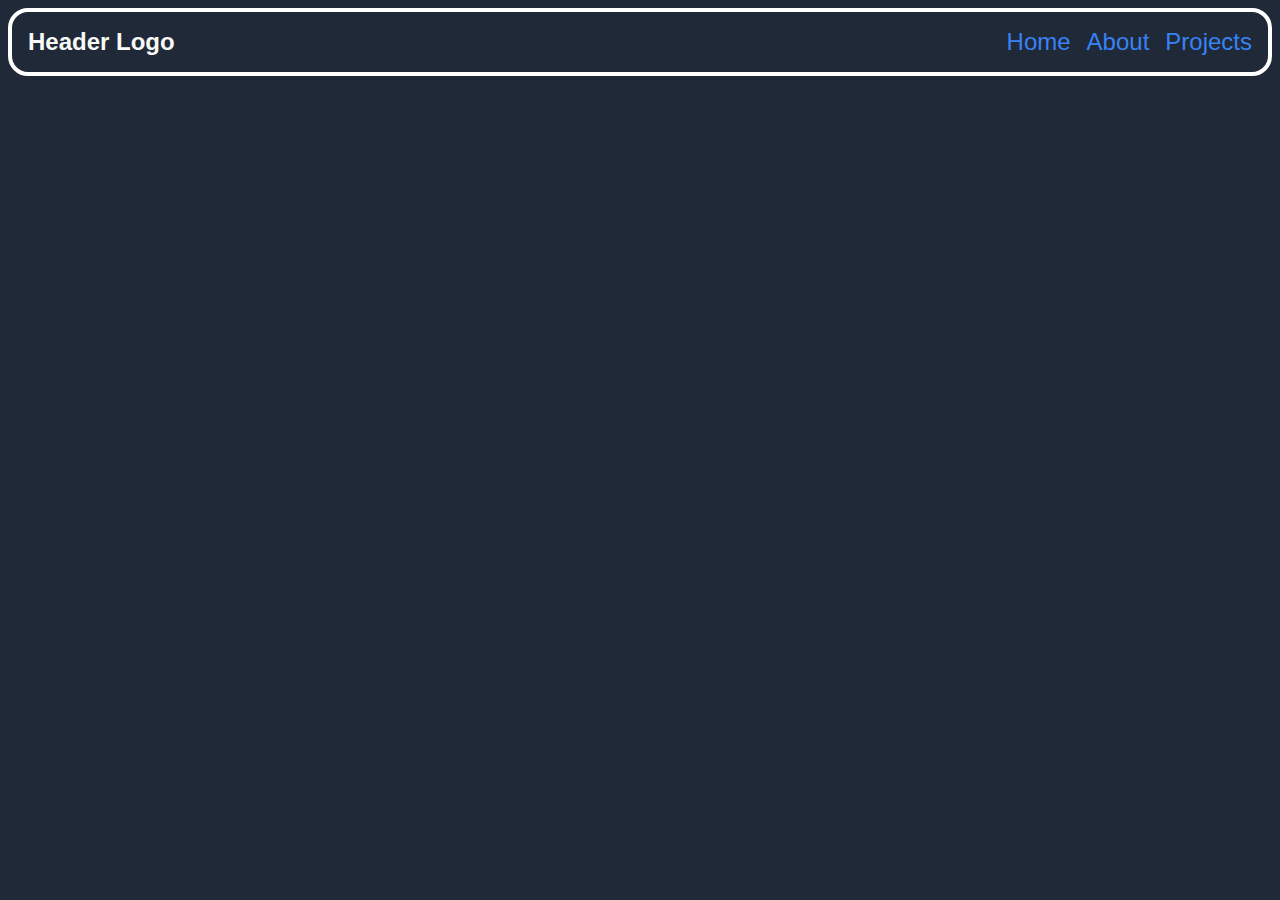
==== landingSite/index.html @ 75c901f9 "Added landing site files, built navbar" ====
<!DOCTYPE html>
<html lang="en">
    <head>
        <meta charset="UTF-8">
        <title>Landing Site!</title>
        <link rel="stylesheet" href="style.css">
    </head>
    
    <body>
        <div class="navbar">
            <h2 class="nav-item nav-header">Header Logo</h2>
            <ul class="nav-item nav-list">
                <li><a class="nav-link" href="index.html">Home</a></li>
                <li><a class="nav-link" href="index.html">About</a></li>
                <li><a class="nav-link" href="index.html">Projects</a></li>
            </ul>
        </div>
    </body>
</html>
---- landingSite/style.css ----
* {
    color: white;
    background-color: #1f2937;
    font-family: 'Lucida Sans', 'Lucida Sans Regular', 'Lucida Grande', 'Lucida Sans Unicode', Geneva, Verdana, sans-serif;
}

.navbar {
    display: flex;
    flex: auto;
    justify-content: flex-start;
    border: 4px solid white;
    border-radius: 20px;
}

.nav-item {
    margin: 16px;
    font-size: 24px;
}

.nav-header {
    color: #f9faf8;
}

.nav-list {
    display: flex;
    flex: auto;
    justify-content: flex-end;
    list-style: none;
    gap: 16px;
}

a.nav-link:link, a.nav-link:visited {
    color: #3882f6;
    text-decoration: none;
}

a.nav-link:hover, a.nav-link:active {
    color: green;
    background-color: black;
    border-radius: 8px;
}
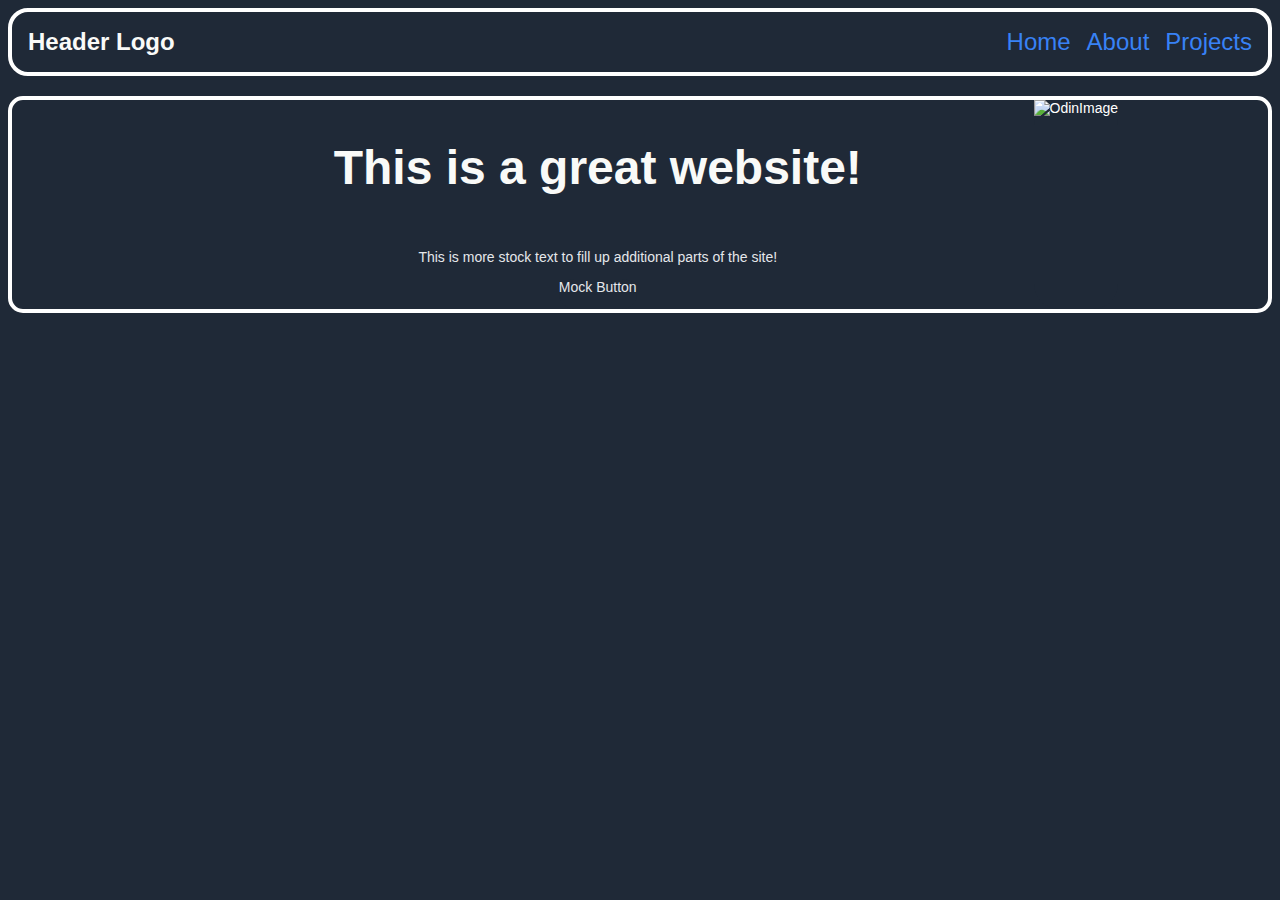
==== commit d054a97b: "Started working on landing element" ====
--- a/landingSite/index.html
+++ b/landingSite/index.html
@@ -15,5 +15,15 @@
                 <li><a class="nav-link" href="index.html">Projects</a></li>
             </ul>
         </div>
+
+        <div class="hero">
+            <div class="hero-col1">
+                <h2 class="hero-item hero-header">This is a great website!</h2>
+                <p class="hero-item hero-paragraph">This is more stock text to fill up additional parts of the site!</p>
+                <a class="hero-item hero-button" href="">Mock Button</p>
+            </div>
+            <img src="https://www.theodinproject.com/assets/icons/odin-icon-a34029cd84a741be4da27758dafd7d7ac3729021adea3e0701e310d91e5c1d04.svg" 
+            class="hero-item hero-img" alt="OdinImage" height=auto width="300" rel="noopener noreferrer">
+        </div>
     </body>
 </html>--- a/landingSite/style.css
+++ b/landingSite/style.css
@@ -38,4 +38,51 @@
     color: green;
     background-color: black;
     border-radius: 8px;
+}
+
+.hero {
+    display: flex;
+    flex: auto;
+    justify-content: flex-start;
+    border: 4px solid white;
+    border-radius: 15px;
+    margin-top: 20px;
+    padding-left: 150px;
+    padding-right: 150px;
+}
+
+.hero-img {
+    background-color: #1f2937;
+}
+
+.hero-col1 {
+    display: flex;
+    flex: auto;
+    flex-direction: column;
+    justify-content: center;
+    align-items: center;
+}
+
+.hero-header {
+    font-size: 48px;
+    font-weight: bolder;
+    color: #f9faf8;
+}
+
+.hero-paragraph {
+    font-size: 14px;
+    color: #e5e7eb;
+}
+
+a.hero-button:link, a.hero-button:visited {
+    font-size: 14px;
+    color: #e5e7eb;
+    text-decoration: none;
+    border-radius: 25px;
+}
+
+a.hero-button:hover, a.hero-button:active {
+    font-size: 14px;
+    color: green;
+    border-radius: 25px;
 }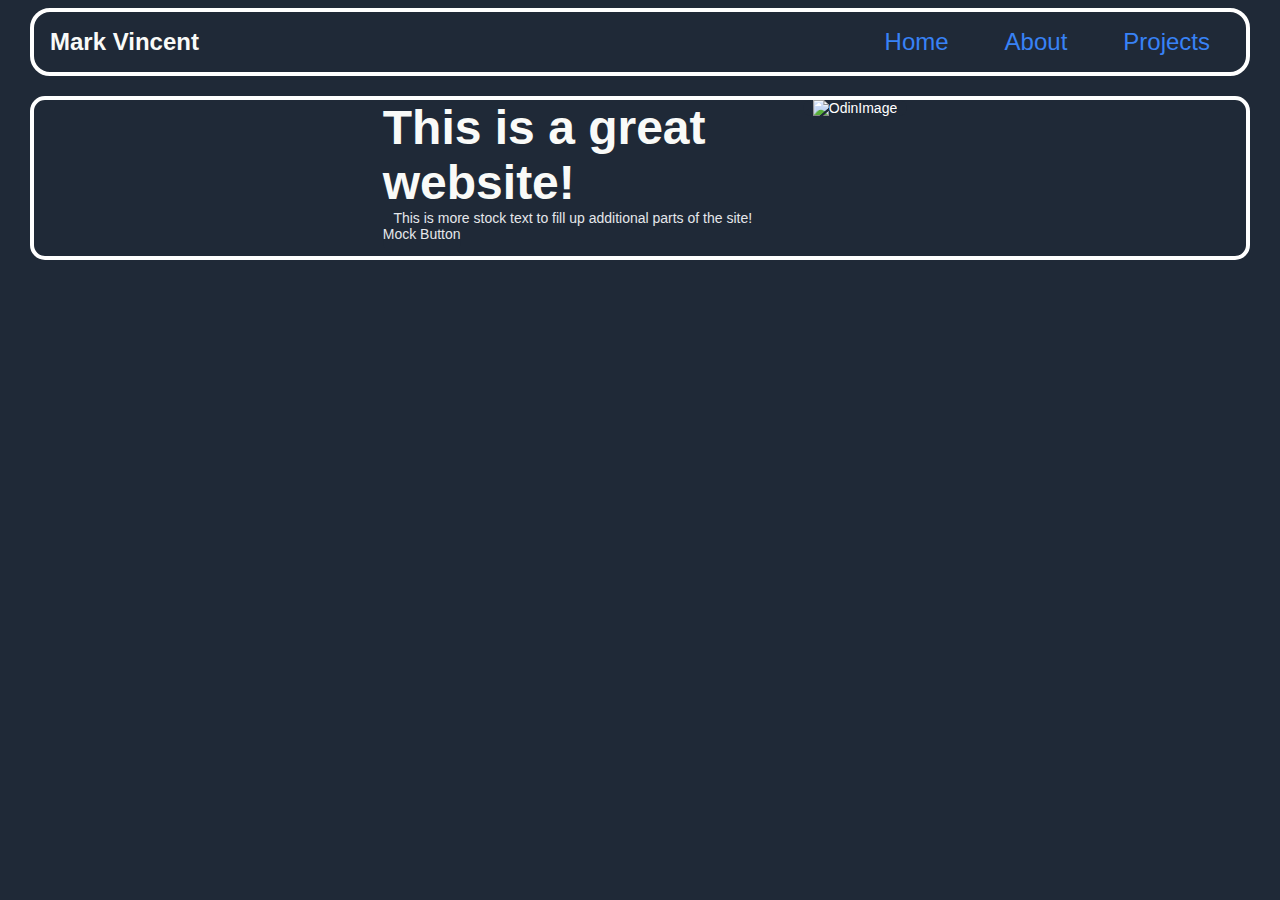
==== commit f4feeb66: "Added name to header" ====
--- a/landingSite/index.html
+++ b/landingSite/index.html
@@ -8,7 +8,7 @@
     
     <body>
         <div class="navbar">
-            <h2 class="nav-item nav-header">Header Logo</h2>
+            <h2 class="nav-item nav-header">Mark Vincent</h2>
             <ul class="nav-item nav-list">
                 <li><a class="nav-link" href="index.html">Home</a></li>
                 <li><a class="nav-link" href="index.html">About</a></li>
--- a/landingSite/style.css
+++ b/landingSite/style.css
@@ -2,6 +2,8 @@
     color: white;
     background-color: #1f2937;
     font-family: 'Lucida Sans', 'Lucida Sans Regular', 'Lucida Grande', 'Lucida Sans Unicode', Geneva, Verdana, sans-serif;
+    margin-left: 10px;
+    margin-right: 10px;
 }
 
 .navbar {
@@ -24,6 +26,7 @@
 .nav-list {
     display: flex;
     flex: auto;
+    flex-wrap: wrap;
     justify-content: flex-end;
     list-style: none;
     gap: 16px;
@@ -43,12 +46,17 @@
 .hero {
     display: flex;
     flex: auto;
-    justify-content: flex-start;
+    flex-wrap: wrap;
+    justify-content: center;
+    gap: 10px;
     border: 4px solid white;
     border-radius: 15px;
     margin-top: 20px;
-    padding-left: 150px;
-    padding-right: 150px;
+}
+
+.hero-item {
+    margin-top: 0;
+    margin-bottom: 0;
 }
 
 .hero-img {
@@ -61,6 +69,7 @@
     flex-direction: column;
     justify-content: center;
     align-items: center;
+    max-width: 400px;
 }
 
 .hero-header {
@@ -79,6 +88,7 @@
     color: #e5e7eb;
     text-decoration: none;
     border-radius: 25px;
+    align-self: flex-start;
 }
 
 a.hero-button:hover, a.hero-button:active {
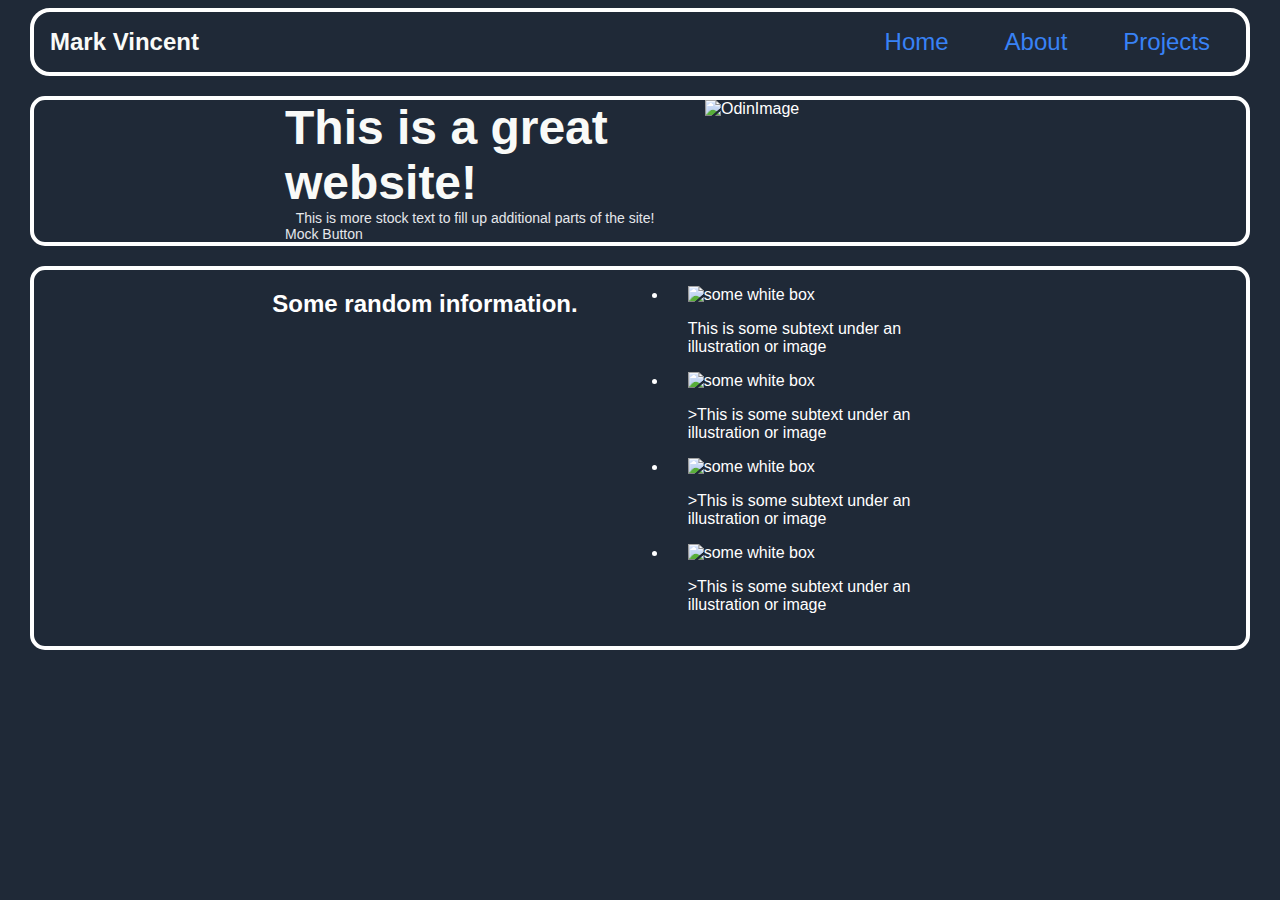
==== commit ff4c79fc: "Working the card section" ====
--- a/landingSite/index.html
+++ b/landingSite/index.html
@@ -20,10 +20,46 @@
             <div class="hero-col1">
                 <h2 class="hero-item hero-header">This is a great website!</h2>
                 <p class="hero-item hero-paragraph">This is more stock text to fill up additional parts of the site!</p>
-                <a class="hero-item hero-button" href="">Mock Button</p>
+                <a class="hero-item hero-button" href="">Mock Button</a>
             </div>
             <img src="https://www.theodinproject.com/assets/icons/odin-icon-a34029cd84a741be4da27758dafd7d7ac3729021adea3e0701e310d91e5c1d04.svg" 
             class="hero-item hero-img" alt="OdinImage" height=auto width="300" rel="noopener noreferrer">
         </div>
+
+        <div class="card-section">
+            <h2 class="card-header">Some random information.</h2>
+            <div class="cards">
+                <ul class="card-list">
+                    <li>
+                        <div class="card">
+                            <img src="https://www.pngall.com/wp-content/uploads/14/White-Rectangle-Transparent.png"
+                            class="card-img" alt="some white box" height=auto width="300" rel="noopener noreferrer">
+                            <p class="card-para">This is some subtext under an illustration or image</p>
+                        </div>
+                    </li>
+                    <li>
+                        <div class="card">
+                            <img src="https://www.pngall.com/wp-content/uploads/14/White-Rectangle-Transparent.png"
+                            class="card-img" alt="some white box" height=auto width="300" rel="noopener noreferrer">
+                            <p class="card-para">>This is some subtext under an illustration or image</p>
+                        </div>
+                    </li>
+                    <li>
+                        <div class="card">
+                            <img src="https://www.pngall.com/wp-content/uploads/14/White-Rectangle-Transparent.png"
+                            class="card-img" alt="some white box" height=auto width="300" rel="noopener noreferrer">
+                            <p class="card-para">>This is some subtext under an illustration or image</p>
+                        </div>
+                    </li>
+                    <li>
+                        <div class="card">
+                            <img src="https://www.pngall.com/wp-content/uploads/14/White-Rectangle-Transparent.png"
+                            class="card-img" alt="some white box" height=auto width="300" rel="noopener noreferrer">
+                            <p class="card-para">>This is some subtext under an illustration or image</p>
+                        </div>
+                    </li>
+                </ul>
+            </div>
+        </div>
     </body>
-</html>+</html>
--- a/landingSite/style.css
+++ b/landingSite/style.css
@@ -95,4 +95,42 @@
     font-size: 14px;
     color: green;
     border-radius: 25px;
-}+}
+
+.card-section {
+    display: flex;
+    flex: auto;
+    flex-wrap: wrap;
+    flex-direction:horizontal;
+    justify-content: center;
+    gap: 10px;
+    border: 4px solid white;
+    border-radius: 15px;
+    margin-top: 20px;
+}
+
+.card-header {
+}
+
+.cards {
+    display: flex;
+    flex: auto;
+    flex-wrap: wrap;
+    flex-direction: column;
+    justify-content: center;
+    align-items: center;
+    max-width: 400px;
+
+}
+
+.card-list {
+}
+
+.card {
+}
+
+img.card-img {
+}
+
+p.card-para {
+}
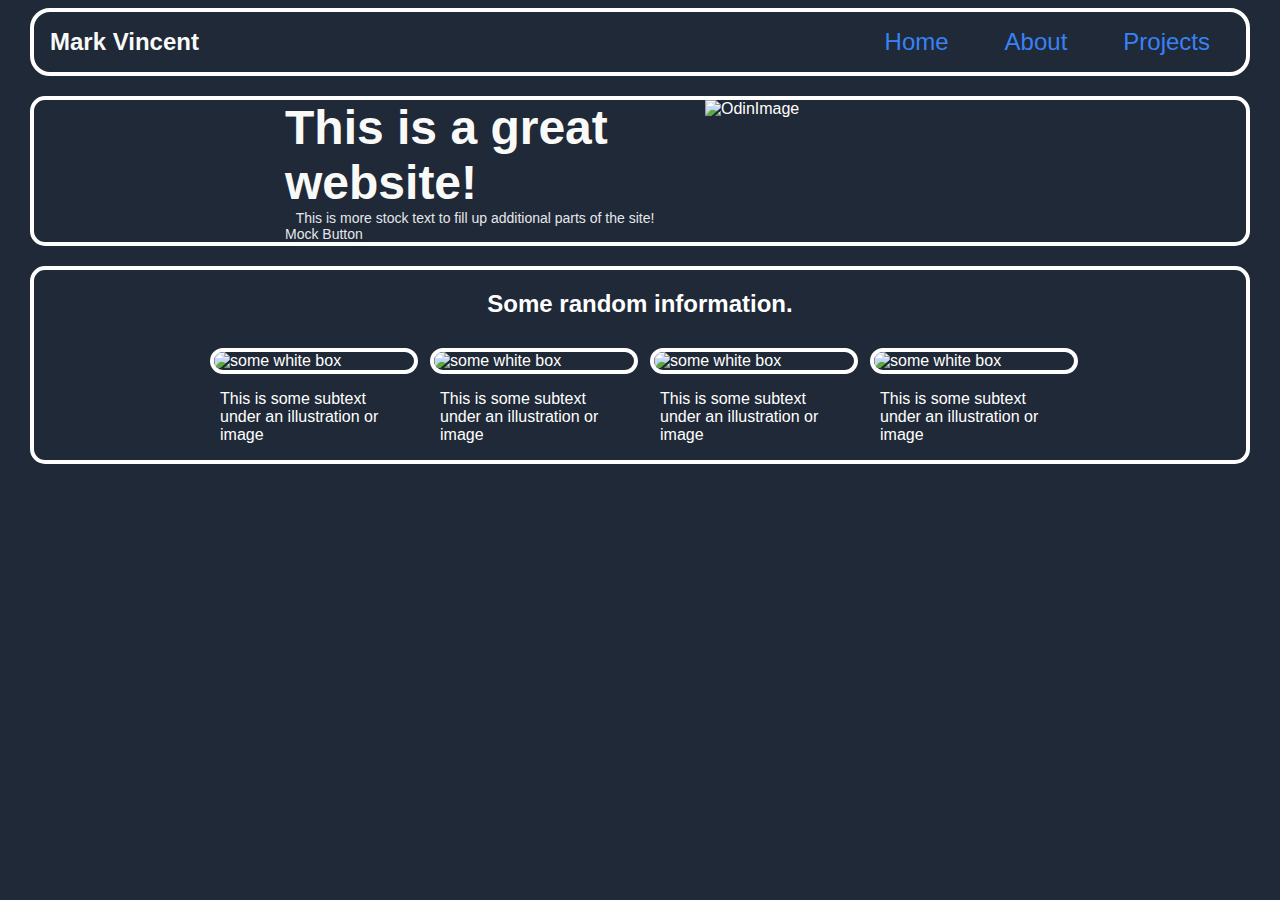
==== commit c16fd08a: "Finished card section" ====
--- a/landingSite/index.html
+++ b/landingSite/index.html
@@ -28,38 +28,36 @@
 
         <div class="card-section">
             <h2 class="card-header">Some random information.</h2>
-            <div class="cards">
-                <ul class="card-list">
-                    <li>
-                        <div class="card">
-                            <img src="https://www.pngall.com/wp-content/uploads/14/White-Rectangle-Transparent.png"
-                            class="card-img" alt="some white box" height=auto width="300" rel="noopener noreferrer">
-                            <p class="card-para">This is some subtext under an illustration or image</p>
-                        </div>
-                    </li>
-                    <li>
-                        <div class="card">
-                            <img src="https://www.pngall.com/wp-content/uploads/14/White-Rectangle-Transparent.png"
-                            class="card-img" alt="some white box" height=auto width="300" rel="noopener noreferrer">
-                            <p class="card-para">>This is some subtext under an illustration or image</p>
-                        </div>
-                    </li>
-                    <li>
-                        <div class="card">
-                            <img src="https://www.pngall.com/wp-content/uploads/14/White-Rectangle-Transparent.png"
-                            class="card-img" alt="some white box" height=auto width="300" rel="noopener noreferrer">
-                            <p class="card-para">>This is some subtext under an illustration or image</p>
-                        </div>
-                    </li>
-                    <li>
-                        <div class="card">
-                            <img src="https://www.pngall.com/wp-content/uploads/14/White-Rectangle-Transparent.png"
-                            class="card-img" alt="some white box" height=auto width="300" rel="noopener noreferrer">
-                            <p class="card-para">>This is some subtext under an illustration or image</p>
-                        </div>
-                    </li>
-                </ul>
-            </div>
+            <ul class="card-list">
+                <li>
+                    <div class="card">
+                        <img src="https://www.pngall.com/wp-content/uploads/14/White-Rectangle-Transparent.png"
+                        class="card-img" alt="some white box" height=auto width="300" rel="noopener noreferrer">
+                        <p class="card-para">This is some subtext under an illustration or image</p>
+                    </div>
+                </li>
+                <li>
+                    <div class="card">
+                        <img src="https://www.pngall.com/wp-content/uploads/14/White-Rectangle-Transparent.png"
+                        class="card-img" alt="some white box" height=auto width="300" rel="noopener noreferrer">
+                        <p class="card-para">This is some subtext under an illustration or image</p>
+                    </div>
+                </li>
+                <li>
+                    <div class="card">
+                        <img src="https://www.pngall.com/wp-content/uploads/14/White-Rectangle-Transparent.png"
+                        class="card-img" alt="some white box" height=auto width="300" rel="noopener noreferrer">
+                        <p class="card-para">This is some subtext under an illustration or image</p>
+                    </div>
+                </li>
+                <li>
+                    <div class="card">
+                        <img src="https://www.pngall.com/wp-content/uploads/14/White-Rectangle-Transparent.png"
+                        class="card-img" alt="some white box" height=auto width="300" rel="noopener noreferrer">
+                        <p class="card-para">This is some subtext under an illustration or image</p>
+                    </div>
+                </li>
+            </ul>
         </div>
     </body>
 </html>
--- a/landingSite/style.css
+++ b/landingSite/style.css
@@ -101,36 +101,43 @@
     display: flex;
     flex: auto;
     flex-wrap: wrap;
-    flex-direction:horizontal;
+    flex-direction: column;
     justify-content: center;
+    align-items: center;
     gap: 10px;
     border: 4px solid white;
     border-radius: 15px;
     margin-top: 20px;
 }
 
-.card-header {
-}
-
-.cards {
+.card-list {
     display: flex;
     flex: auto;
     flex-wrap: wrap;
-    flex-direction: column;
-    justify-content: center;
+    justify-content: space-evenly;
     align-items: center;
-    max-width: 400px;
-
-}
-
-.card-list {
+    list-style-type: none;
+    padding: 0;
+    margin: 0;
 }
 
 .card {
+    display:flex;
+    flex: auto;
+    flex-wrap: wrap;
+    flex-direction:column;
+    justify-content: center;
+    margin: 0;
+    max-width: 200px;
 }
 
 img.card-img {
+    margin: 0;
+    border: 4px solid white;
+    border-radius: 15px;
+    max-width: 200px;
 }
 
 p.card-para {
+    max-width: 200px;
 }
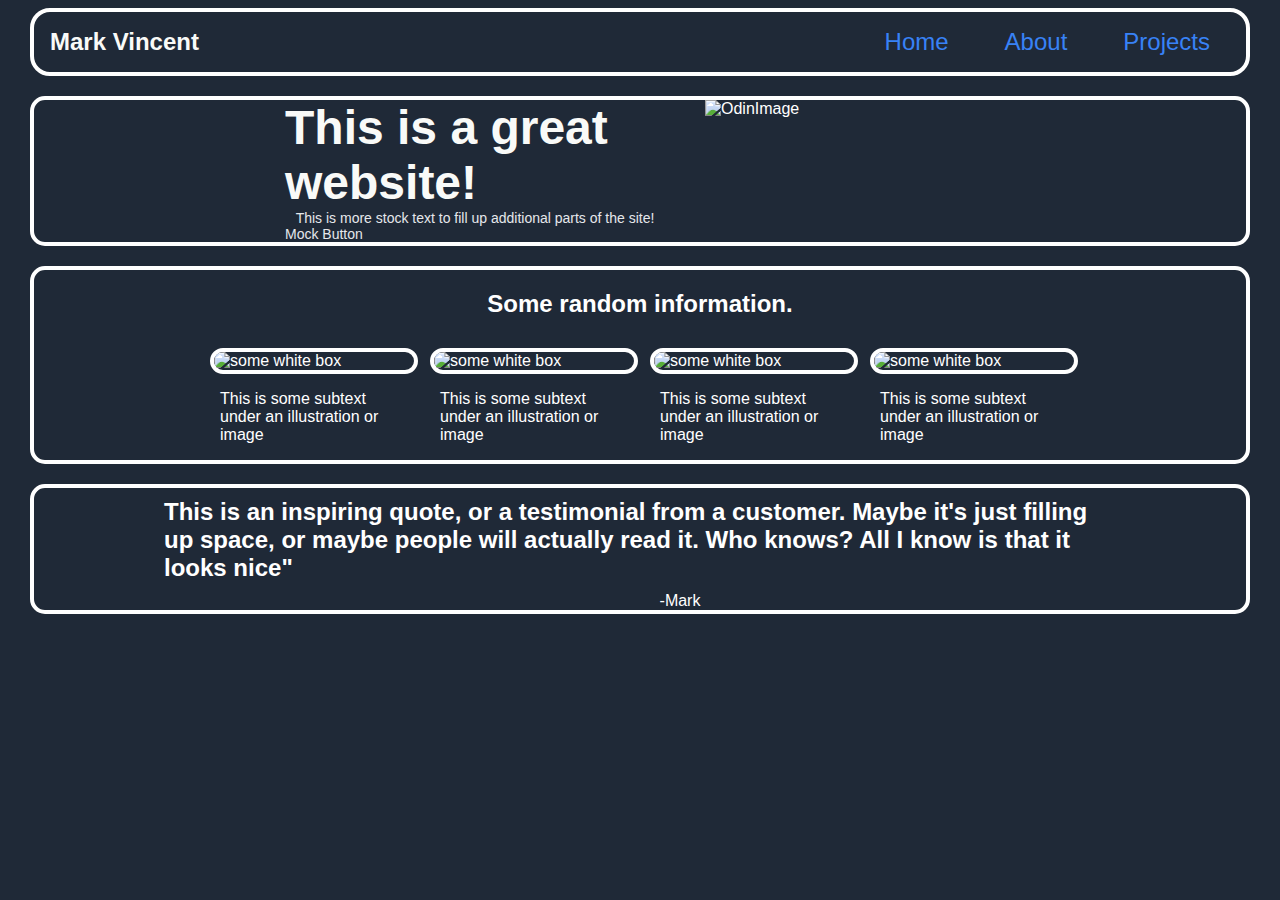
==== commit 0bd1f480: "Finished quote section" ====
--- a/landingSite/index.html
+++ b/landingSite/index.html
@@ -59,5 +59,13 @@
                 </li>
             </ul>
         </div>
+
+        <div class="quote">
+            <h2 class="quote-header">This is an inspiring quote, or a testimonial
+                from a customer. Maybe it's just filling up space, or maybe people
+                will actually read it. Who knows? All I know is that it looks nice"</h2>
+            <p class="quote-paragraph">-Mark</p>
+        </div>
+
     </body>
 </html>
--- a/landingSite/style.css
+++ b/landingSite/style.css
@@ -141,3 +141,26 @@
 p.card-para {
     max-width: 200px;
 }
+
+.quote {
+    display: flex;
+    flex: auto;
+    flex-wrap: wrap;
+    flex-direction: column;
+    justify-content: center;
+    border: 4px solid white;
+    border-radius: 15px;
+    margin-top: 20px;
+    align-items: center;
+}
+
+.quote-header {
+    margin: 10px;
+    padding: 0px 120px;
+}
+
+.quote-paragraph {
+    align-self: center;
+    margin: 0px;
+    margin-left: 80px;
+}
